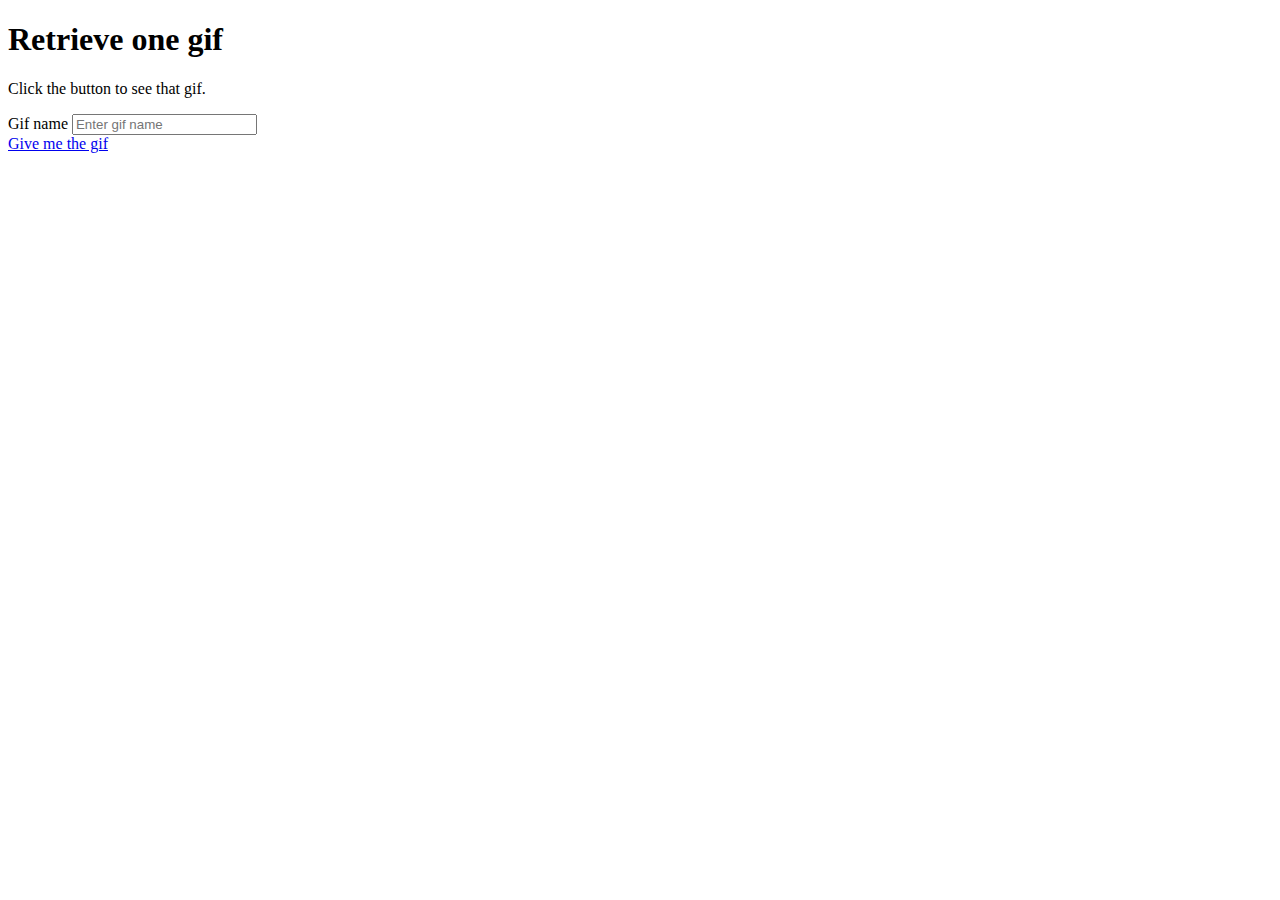
==== ginApp/public/templates/gif.html @ 59df7f21 "retrieve one gif work" ====
<!doctype HTML>
<html lang="en-US">
<head>
	<link rel="stylesheet" href="https://stackpath.bootstrapcdn.com/bootstrap/4.1.3/css/bootstrap.min.css" integrity="sha384-MCw98/SFnGE8fJT3GXwEOngsV7Zt27NXFoaoApmYm81iuXoPkFOJwJ8ERdknLPMO" crossorigin="anonymous">
	<script src="https://code.jquery.com/jquery-3.3.1.slim.min.js" integrity="sha384-q8i/X+965DzO0rT7abK41JStQIAqVgRVzpbzo5smXKp4YfRvH+8abtTE1Pi6jizo" crossorigin="anonymous"></script>
	<script src="https://cdnjs.cloudflare.com/ajax/libs/popper.js/1.14.3/umd/popper.min.js" integrity="sha384-ZMP7rVo3mIykV+2+9J3UJ46jBk0WLaUAdn689aCwoqbBJiSnjAK/l8WvCWPIPm49" crossorigin="anonymous"></script>
	<script src="https://stackpath.bootstrapcdn.com/bootstrap/4.1.3/js/bootstrap.min.js" integrity="sha384-ChfqqxuZUCnJSK3+MXmPNIyE6ZbWh2IMqE241rYiqJxyMiZ6OW/JmZQ5stwEULTy" crossorigin="anonymous"></script>
	<script src="https://cdnjs.cloudflare.com/ajax/libs/jquery/3.3.1/jquery.js"></script>
	<style>
		.container-fluid{
			margin-top:0.5%;			
		}

		.card{
			margin-left: 5%;
		}
	</style>
	<title>Retrieve one gif</title>
</head>

<body>
	<div class="container-fluid center">
		<div class="jumbotron jumbotron-fluid">
		  <div class="container">
				<h1 class="display-4">Retrieve one gif</h1>
				<p title="Gif" class="lead">Click the button to see that gif.</p>
				<form>
					<div class="form-group">
						<label for="retrieveGif">Gif name</label>
						<input type="text" class="form-control" id="gifName"  placeholder="Enter gif name">
					</div>
					<a class="btn btn-primary btn-lg" id="buttonRedis" href="#" role="button">Give me the gif</a>
				</form>
		  </div>
		</div>
		<section>
				
				<ul class="list-unstyled">
				</ul>
			

			
		</section>	
	</div>
	<div id="scriptSection">
		<script>
				$( document ).ready(function() {
					$( ".list-unstyled" ).empty();
					$( "#buttonRedis" ).click(give10RedisGifs);
				});

				function give10RedisGifs(){
					$( ".list-unstyled" ).empty();
					var gif = $("#gifName").val();
					var path = "/api/gif/" + gif;
					$.get( path, function( data ) {
						console.log( "Data Loaded: " + data );

                        $(".list-unstyled").append(`
                        <hr>
                        <li class="media">
													<div class="row">
														<div class="col-sm-12 col-md-12">
															name : ` + data["name"]+ `
														</div>
														<div class="col-sm-12 col-md-12">
															counter : ` + data["counter"]+ `
														</div>
													</div>
													<div class="row">
														<div class="col-sm-12 col-md-12">															
															<img class="mr-12" src="data:image/gif;base64,` + data["file"] +`" alt="Generic placeholder image">
														</div>

													</div>
                        </li>
                        `)


					});

				}
		</script>
	</div>
</body>
</html>
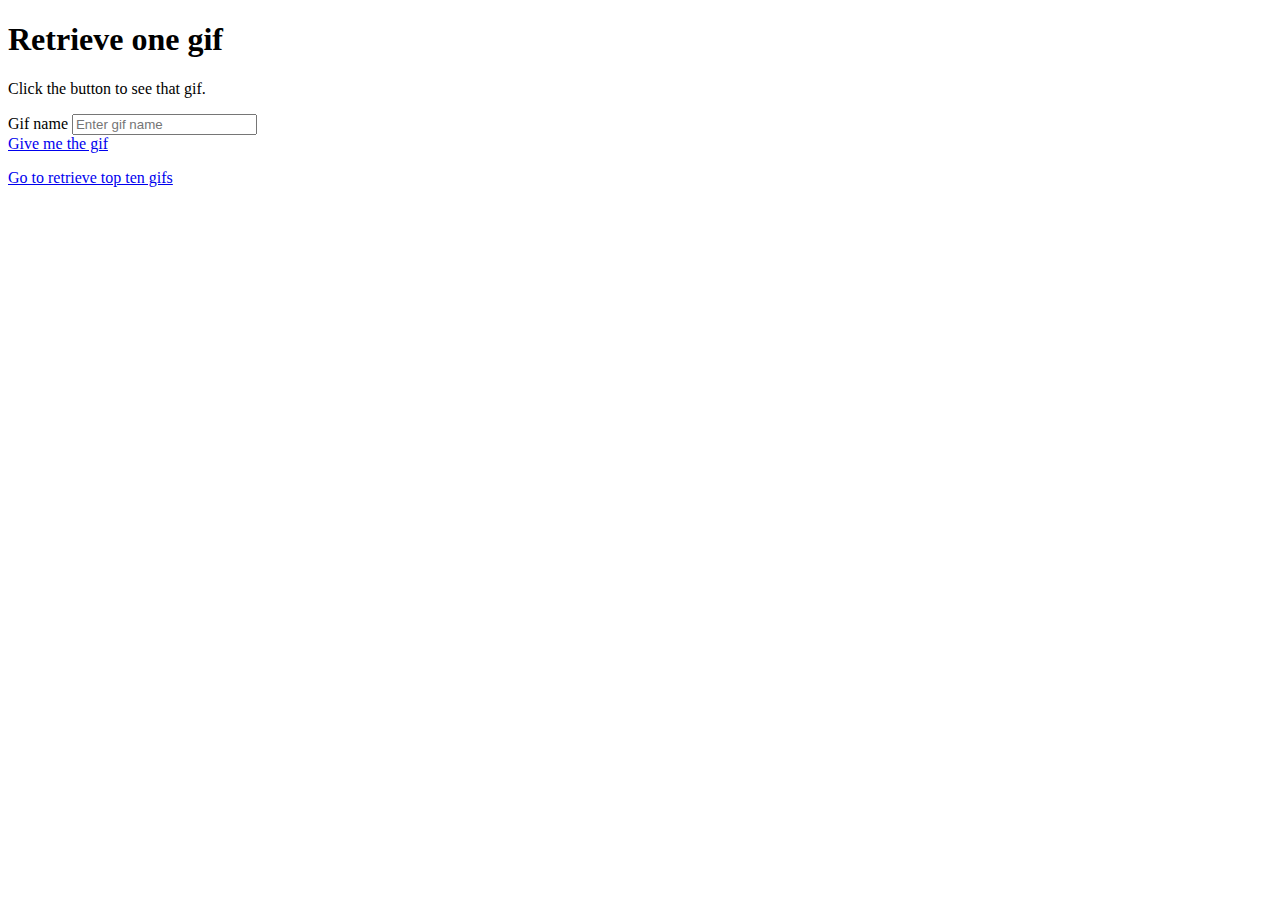
==== commit 91a6d350: "buttons for pagination frontend web" ====
--- a/ginApp/public/templates/gif.html
+++ b/ginApp/public/templates/gif.html
@@ -37,6 +37,7 @@
 				
 				<ul class="list-unstyled">
 				</ul>
+				<a class="btn btn-primary btn-lg" id="buttonGif" href="/" role="button">Go to retrieve top ten gifs</a>
 			
 
 			
